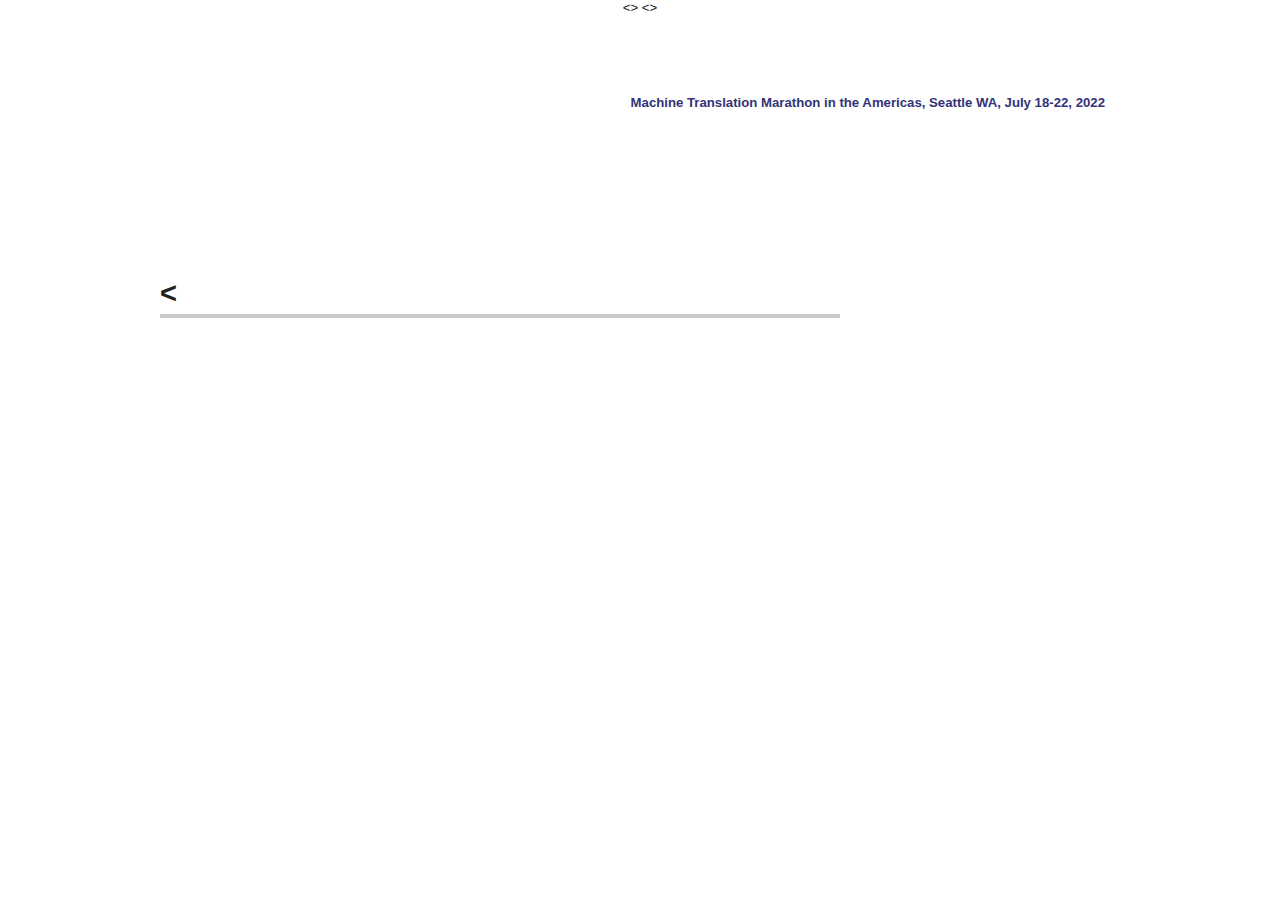
==== _template.html @ 55437e23 "Initial commit" ====
<!DOCTYPE html PUBLIC "-//W3C//DTD XHTML 1.0 Strict//EN" "http://www.w3.org/TR/xhtml1/DTD/xhtml1-strict.dtd">
<<SUPERHEADER>>
<html xmlns="http://www.w3.org/1999/xhtml" xml:lang="en" lang="en"><head>
  <title><<PAGETITLE>></title>
  <meta name="generator" content="PmWiki"/>
  <link rel="stylesheet" type="text/css" href="assets/css/style.css" media="screen"/>
  <link rel="stylesheet" type="text/css" href="assets/css/custom.css" media="screen"/>
  <!--[if lte IE 7]><link rel="stylesheet" type="text/css" href="http://www.statmt.org/mtm12/pub/skins/Nepherim-Equilibrium/ie7.css" media="screen" /><![endif]-->
  <!--HTMLHeader-->
  <meta http-equiv="Content-Type" content="text/html; charset=UTF-8"/>
  <meta name="robots" content="index,follow"/>

<<HEAD>>

</head>

<body>
  <div id="page-wrap" class="force_contain">
    <div id="top">
      <!-- PageHeaderFmt -->
      <div id="siteheader">
        <h1 class="sitetitle"><a class="urllink" href="https://mtma22.github.io/" rel="nofollow" style="color: white">MTMA 2022</a></h1>
        <div class="sitetag">Machine Translation Marathon in the Americas, Seattle WA, July 18-22, 2022</div>
      </div>
    </div>

    <div class="content">
      <!-- PageTitleFmt -->
      <div class="vspace"></div>
      <h3 class="page-head"><a href="https://mtma22.github.io/"><<TITLE>></a></h3>
      <!-- /PageTitleFmt -->

      <!-- PageText -->
      <div id="wikitext">

<<BODY>>

      </div>
      <!-- /PageText -->
    </div>

    <div id="sidebar">
      <!-- PageRightFmt -->
      <h2>MENU</h2>
      <ul>
        <li><a class="selflink" href="https://mtma22.github.io/">Overview</a> </li>

        <!--<li><a class="wikilink" href="keynotes.html">Keynote Talks</a> </li>-->
        <!--<li><a class="wikilink" href="program.html">Program</a></li>-->
        <!--<li><a class="wikilink" href="projects.html">Projects</a></li>-->

        <li><a class="wikilink" href="registration.html">Registration</a></li>
        <!--<li><span class="wikilink">Registration</span> (closed, register on site)</li> -->

        <li><a class="wikilink" href="venue.html">Venue</a>
        <!--<li><a class="wikilink" href="visas.html">Visa</a> </li>-->

        <!--<li><a class="wikilink" href="participants.html">Registered Participants</a></li>-->
        <li><a class="wikilink" href="organization.html">Organization &amp; Contact</a> </li>
        <li><a class="wikilink" href="past.html">Past Editions</a> </li>
      </ul>
      <!-- /PageRightFmt -->
    </div>
  </div>

  <div id="footer">
    <!-- PageFooterFmt -->
    <!--<div class="footer">-->
        <!--<p>The Machine Translation Marathon is supported by <a class="urllink" rel="nofollow" href="">XYZ</a>.</p>-->
    <!--</div>-->
    <!-- /PageFooterFmt -->

    <div class="credits">
      Based on <a href="http://pmwiki.com/Cookbook/Equilibrium">Equilibrium</a> theme originally by <a href="http://madebyon.com/">Made By On</a>, adapted by <a href="http://solidgone.org/Skins">David Gilbert</a><br/>
      Banner picture by CommunistSquared [CC0 1.0], <a href="https://commons.wikimedia.org/wiki/File:SeattleQueenAnneSeptember2021.jpg">via Wikimedia Commons</a>
    </div>
  </div>

<!-- HTMLFooter -->

</body>
</html>
---- assets/css/style.css ----
/*
-----------------------------------------
RESET
-----------------------------------------
*/
html, body, div, dl, dt, dd, ul, ol, li, h1, h2, h3, h4, h5, h6, pre, form, label, fieldset, input, p, blockquote, th, td{margin:0; padding:0}
table{border-collapse:collapse; border-spacing:0}
fieldset, img{border:0}
address, caption, cite, code, dfn, em, strong, th, var{font-style:normal; font-weight:normal}
caption, th{text-align:left}
h1, h2, h3, h4, h5, h6{font-size:100%; font-weight:normal}
q:before, q:after{content:''}

strong{font-weight:bold}
em{font-style:italic}
a img{border:none}

h1, h2, h3, h4, h5, h6{font-weight:bold}

/*
-----------------------------------------
LAYOUT
-----------------------------------------
*/
.aligncenter{display:block; margin:0 auto}
.alignleft{float:left}
.alignright{float:right}
.floatLeft{float:left}
.floatRight{float:right}
.clear{clear:both}


/*
-----------------------------------------
STRUCTURE
-----------------------------------------
*/
html, body{height:100%}
body {font-size:82.5%; font-family:Arial,Helvetica,sans-serif; color:#222; margin:0 auto -80px; text-align:center}
ul,ol {margin-left: 1em;
       font-size:82.5%} /* seems like a bug: ul did not inherit the size from body  in Ondrej's Firefox */
#page-wrap{position:relative; width:960px; margin:0 auto; padding-left:10px; padding-right:10px; text-align:left}
.content{width:680px; float:left}

h5 {padding-top: 2mm}

/*
-----------------------------------------
TYPOGRAPHY
-----------------------------------------
*/
p, address, caption, cite, pre, code, dfn, em, strong, th, var, dt, dd, tr, td
{color:#222; line-height:1.5; margin-top:0.5em; margin-bottom:0.5em; text-align:justify}
.indented{margin-left:1em}
td, tr {padding: .1em;}
pre {font-size: 1.5em}
#wikitext a, #wikitext a:visited,
p a, p a:visited,
.blogit-page-navigation a, .blogit-page-navigation a:visited,
.postMeta-post a, .postMeta-post a:visited{border-bottom:1px solid #c9c9c9; text-decoration:none}
#wikitext a, #wikitext a:visited,
p a:hover,
.blogit-page-navigation a:hover,
.postMeta-post a:hover{border-bottom:1px solid #c9c9c9; color:#000; text-decoration:none}
h1, strong{font-size:1.4em; font-weight:bold}
h4, h2, #sidebar .sidehead, #wikitext h2.section-head{font-size:1.8em; color:#222; text-transform:uppercase; padding-bottom:4px; border-bottom:4px solid #c9c9c9; margin-top:28px; margin-bottom:28px; font-weight:bold}
h3.page-head{border-bottom:4px solid #c9c9c9; color:#222; font-size:2.2em; font-weight:bold; padding-bottom:4px; margin-top:22px}
h3 a{text-decoration:none; color:#222}

.post h2,
#wikitext h2, #wikitext h3, #wikitext h4{text-transform:none; padding-bottom:0; border-bottom:0; margin-bottom:0; margin-top:1.5em}
#wikitext h3 {font-size: 1.5em}
#wikitext h4 {font-size: 1.2em}
.post ul li,
.post ol li,
#wikitext ul li,
#wikitext ol li{font-size:1.2em; margin:5px 0 5px 15px}

#reply{border-bottom:4px solid #C9C9C9; color:#222; font-size:1.8em; margin-top:28px; margin-bottom:16px; padding-bottom:4px}
#wikitext .post-head a:link, #wikitext .post-head a:visited { text-decoration:none; border:none;}

/*
-----------------------------------------
TOP
-----------------------------------------
*/
#top{margin-top:20px; padding-bottom:70px}

#siteheader {padding-top:5px; padding-right:5px; float: right; position: relative;}

h1.logo a,
#siteheader .sitetitle {float:right}
#siteheader .sitetitle a{display: block}
#siteheader .sitetag {float: right; clear: right}

#siteheader .sitetitle a{font-size:2.6em; font-weight:bold; color:#000; text-transform:uppercase; text-decoration:none}
#siteheader .sitetag {color: #337; font-weight:bold;}

#top {
  background-image: url(../../assets/banner-2018-edinburgh.jpg);
  background-size: 960px 220px;
  height: 150px;
}


#nav, #top ul{float:right; margin-top:1.2em}

#nav ul, #top ul{list-style-type:none;}

#nav li, #top li{display:block; display:inline}

#nav a:link,
#nav a:visited,
#top ul a:link,
#top ul a:visited{padding:5px; display:block; color:#353434; margin-left:10px; float:left; text-decoration:none; font-size:1.4em; font-weight:bold; text-transform:uppercase}

ul#nav li.current_page_item a:link,
ul#nav li.current_page_item a:visited,
ul#nav li.current_page_item a:hover,
ul#nav li.current_page_item a:active,
#top ul li.current_page_item a:link,
#top ul li.current_page_item a:visited,
#top ul li.current_page_item a:hover,
#top ul li.current_page_item a:active
{text-decoration:none}

/*
-----------------------------------------
FEATURED
-----------------------------------------
*/
.front-post,
.featured .post-wrap{width:327px; margin-bottom:3.5em; margin-right:25px; float:left}

.front-post-last{width:100%; float:left}

.featured-content,
.featured .post-content{position:relative; width:100%} /*margin-bottom:3.5em*/

.featured-content p,
.featured .post-content p{margin-top:1em}

.featured-post,
.featured .post-head{overflow:hidden; width:100%; margin-bottom:1.2em} /*height:231px; */

.featured-title h2,
#wikitext .featured .title h2{margin:8px 10px 7px; line-height:1.4em; font-size:1.1em; text-transform:none; padding-bottom:0; border-bottom:0}

.featured-title h2 a,
.featured .title h2 a{font-size:1.1em; display:block; text-decoration:none; border-bottom:0}

.featured-title,
.featured .title{display:block; z-index:101; width:100%; top:0; filter:alpha(opacity=80); -moz-opacity:.80; opacity:.80; float:left; z-index:2}

.featured-image,
.featured .post-head img{position:relative; width:100%; z-index:1; margin:0 !important} /*height:231px; */
.featured .content-wrap img {display:none}

.featured-content h2,
.featured .post-content h2{margin-top:15px}
.featured-content h2 a,
.featured .post-content h2 a{text-decoration:none}
.featured-content h2 a:hover,
.featured .post-content h2 a{color:#000}

/*
-----------------------------------------
SIDEBAR
-----------------------------------------
*/
#sidebar{float:right; width:260px; padding-left:20px; overflow:hidden}
#sidebar li {list-style-type: none; border-bottom: 1px solid #C9C9C9; line-height:29px; }
#sidebar li a{width:260px; margin:0; padding:6px 2px; list-style:none; font-size:1.4em; list-style-type:none; text-decoration:none; color:#222}
#sidebar li .wikilink {width:260px; margin:0; padding:6px 2px; list-style:none; font-size:1.4em; list-style-type:none; text-decoration:none; color:#222}
#sidebar a{color:#222; text-decoration:none}
#sidebar h2, #sidebar .sidehead{font-size:1.8em; color:#222; text-align:right; text-transform:uppercase; border-bottom:4px solid #c9c9c9; margin-top:28px; margin-bottom:0}

/*
-----------------------------------------
LATEST
-----------------------------------------
*/
#front-bottom{margin-top:36px}

#latest-wrap,
.latest{float:left; width:680px}

.latest-post-wrap,
.latest .post-wrap{float:left; width:162px; margin-right:8px}

.latest-post,
.latest .post-head{overflow:hidden; width:162px}

.latest-image,
.latest .post-head img{position:relative; width:100%; z-index:1; margin:0 !important}
.latest .content-wrap img {display:none}

.latest-title h2,
#wikitext .latest .title h2{margin:8px 10px 7px; line-height:1.4em; font-size:1em; text-transform:none; padding-bottom:0; border-bottom:0}

.latest-title h2 a,
.latest .title h2 a{display:block; text-decoration:none}

.latest-title,
.latest .title{display:block; z-index:101; width:100%; bottom:0; filter:alpha(opacity=80); -moz-opacity:.80; opacity:.80; float:left; z-index:2}

.latest-content,
.latest .post-content{position:relative; width:162px; margin-bottom:20px} /*height:200px; */

.latest-content h2,
.latest .post-content h2{margin-top:15px}
.latest-content h2 a,
.latest .post-content h2{text-decoration:none}
.latest-content h2 a:hover,
.latest .post-content h2:hover{color:#000}

.latest-content p,
.latest .post-content p{color:#222; font-size:1.2em; line-height:1.5; margin-top:8px; margin-bottom:1.5em; text-align:left}

.row-wrap{float: left}
.no-right-margin{margin-right:0 !important}

/*
-----------------------------------------
FOOTER
-----------------------------------------
*/
#push{height:80px}

#footer{clear: both; padding-top:10px; border-top:1px solid #C9C9C9; width:960px; margin:60px auto 0; height:80px; color:#4d4d4d}

#footer div, #footer p{text-align: center; font-size:1em; color:#4d4d4d; line-height:1.5em; margin-bottom:0; margin-top:0}

#footer div a, #footer p a{border-bottom:1px solid #c9c9c9; color:#4d4d4d; text-decoration:none}

#footer div a:hover, #footer a:hover{border-bottom:1px solid #c9c9c9; text-decoration:none}

/*
-----------------------------------------
POSTMETA
-----------------------------------------
*/
.postMeta{font-size:1.2em; margin-bottom:18px; margin-top:8px; padding-bottom:24px; border-bottom:1px solid #c9c9c9}

.postMeta-featured,
.featured .postMeta,
.latest .postMeta{margin-top:8px; font-size:1.2em; width:100%; margin-bottom:0; padding-bottom:0; border-bottom:none}

.postMeta-front{margin-top:8px; font-size:1.2em}

.postMeta-post{font-size:1.2em; margin-bottom:18px; margin-top:8px; border-bottom:1px solid #c9c9c9; padding-bottom:10px}

.postMeta span.date,
.postMeta-post span.date,
.postMeta-featured span.date,
.postMeta-front span.date{color:#8a8a8a; float:left}

.postMeta-post span.date,
.postMeta-post span.comments{clear:both;}

.postMeta span.comments a,
.postMeta-post span.comments a,
.postMeta-featured span.comments a,
.postMeta-featured span.date a,
.postMeta-front span.comments a,
.postMeta-front span.date a{float:left; color:#8a8a8a; text-decoration:none}

.postMeta-post span.date a,
.postMeta span.date a{color:#8a8a8a; text-decoration:none}

.postMeta span.comments,
.postMeta-featured span.comments,
.postMeta-post span.comments,
.postMeta-front span.comments{color:#8a8a8a;float:right; background:#FFF url(images/comment.gif) no-repeat left center; padding-left:15px; margin-left:2px}

/*
-----------------------------------------
POSTS
-----------------------------------------
*/
.post-category{color:#8a8a8a; float:right; margin-bottom:8px}
.post-tags{color:#8a8a8a; float:left; margin-bottom:8px}

.post-category p,
.post-tags p{color:#8A8A8A; font-size:1em; line-height:1.5em; margin-bottom:0em; margin-top:0em; text-align:none}
.post blockquote p {margin:0 2.6em; font-style:italic}

/*
-----------------------------------------
COMMENTS
-----------------------------------------
*/
#comments {clear:both; overflow:hidden}
#comments .comment-heading{margin-top: 40px; margin-bottom:26px; text-transform:none; border:none}
#comments .commentwrap, #wikitext .commentwrap{border-top:1px solid #C9C9C9; padding-bottom:25px; padding-top:15px}

#comments .commentpost, #wikitext .commentpost{float:right; width:510px; padding:0.3em}
#comments .commentpost p, #wikitext .commentpost p{margin-top:0}

#comments .commentmetadata, #wikitext .commentmetadata{float:left; width:20%; color:#2F2B23; line-height:1.5em; padding-right:20px; color:#999; font-size:1.1em}
#comments .commentmetadata li, #wikitext .commentmetadata li{list-style-type:none; padding:.3em; margin:0 .5em 0 0; font-size:1em;}
#comments .commentmetadata li a, #wikitext .commentmetadata li a{border-bottom:1px solid #c9c9c9; text-decoration:none}

#comments .warning{padding:10px; background:#282828; border:1px solid #323232; ; margin-bottom:10px}

#comments label input {width:160px}

#comments label input,
#wikitext input{border:1px solid #E5E5E5; padding:5px 4px; margin-bottom:10px}

#comments label span,
#comments span.label{line-height:27px}

#comments label,
#comments .label,
#wikitext input{font-family:"Lucida Sans Unicode"; font-size:1.1em}

#comment_author{margin:20px 20px 20px 0px; padding:0px; width:150px; float:left}
#comments-content{display:block; border-bottom:1px solid #C9C9C9; margin:10px 0px 10px 0px; padding:0px}
#comments textarea,
#wikitext textarea{padding:4px 0px; width:100%; border:1px solid #E5E5E5}

.button{border:1px solid #E5E5E5; font-size:1.1em; font-weight:bold; height:25px; margin-top:10px; margin-bottom:10px; padding:0 8px; text-transform:uppercase}

.children {margin-left: 50px}
.children div {border:none}
.children .commentwrap {border-top: 1px solid #C9C9C9;}
.children .commentmetadata {padding-right:0px}
.children .commentpost {text-align:left; float:right; width:78%}

/*
-----------------------------------------
SEARCH
-----------------------------------------
*/
#searchform{float:left; margin-top:1em; height:2.3em}
#searchsubmit{border:1px solid #E5E5E5; font-size:1.1em; font-weight:bold; height:2.1em; padding:2px 8px; text-transform:uppercase; float:right; background-color:#F0F0F0}
#s{float:left; width:204px; margin-right:6px; padding-top:4px; padding-bottom:4px; padding-left:2px; padding-right:2px; border:1px solid #E5E5E5; font-size:1.1em}

/*
-----------------------------------------
PMWIKI
-----------------------------------------
*/
#footer .credits {clear: left; margin-top: 2.5em; font-size:0.8em; color: #8A8A8A;}
#footer .credits a {color: #8A8A8A}
#top .createlink, #top ul .createlink { display: none !important}
.pageactions {position:absolute;right:5px;top:-70px}
.pageactions li a {font-size:9px !important; color: #C9C9C9 !important; text-transform: lowercase !important}
.pagegroup {display:block; margin-top: 9.3px;color: #8A8A8A; font-size:1.1em; text-transform: lowercase;text-decoration: none}
#wikitext a { border-bottom:none; }
 a.createlinktext { text-decoration:none; border-bottom:none; }
a.createlink { text-decoration:none; position:relative; top:-0.5em; font-weight:bold; font-size:smaller; border-bottom:none; }
.blogit-page-navigation{clear:both; padding:20px 0}
.blogit-older-entries a, .blogit-newer-entries a {font-size:130%; font-weight: bold;}
.blogit-older-entries a {float:right;}
.blogit-newer-entries a {float:left;}
.blogit-listmore {text-align:right;}
.blogit-readmore {display: block; margin-top: 10px; padding-bottom: 10px; font-weight: bold;}
.wikimessage {color: red; font-weight: bold; font-size: 110%; }
#captcha { display: inline; font-weight: bold;}
#captcha input { width: 50px;	}
#wikitext dd, #wikitext .indent { margin-left:40px; }
#wikitext .outdent {margin: 1em 40px .5em 40px; text-indent:-40px; }
#wikitext .quickref {background-color: #fff; font-size: 100% !important; margin-top: 4em}
#wikitext .quickref p, #wikitext .quickref .outdent, #wikitext .quickref div, #wikitext .quickref strong {font-size:1em; margin:0; text-align:left; text-indent:0; line-height: 2em}
#wikitext .quickref br {display:none}
#wikitext code.escaped,
#wikitext pre {font-size:140%; background-color: #f6f6f6; overflow: auto; height: auto; width: 90%; margin: 1.5em auto; padding: .15em; color: #666}
#wikitext hr {border:1px solid #C9C9C9; margin:3em 0}
#wikiedit img {margin:0}
#wikiedit a {border:0}
#wikiedit #text {width:99%}
.difftime, .difftype {font-size: 1em !important}
.postMeta-post .blogit-edit {float:right; margin-right:5px; padding-right:5px; border-bottom: none !important }
.force_contain:after { content: "."; display: block; height: 0; clear: both; visibility: hidden; }
.force_contain { display: inline-block; _height: 1%; }
/* Hides from IE-mac \*/
.force_contain { display: block; }
/* End hide from IE-mac */
---- assets/css/custom.css ----
.editconflict {
    color: green;
    font-style:italic;
    margin-top:1.33em;
    margin-bottom:1.33em;
}
.featured.title,
.latest.title,
.featured.title h2 a,
.latest.title h2 a{color:#0B96D0}.latest-title h2 a:hover,
.latest.title h2 a:hover, .featured-title h2 a:hover,
.featured.title h2 a:hover {
    color:#fff !important;
}
.featured.title, .latest.title {
    background:#000;
}
#wikitext a, #wikitext a:visited, p a, p a:visited, .postMeta-post a,
.postMeta-post a:visited, .featured.post-content h2 a,
.blogit-page-topigation a, .blogit-page-topigation a:visited,
.latest.post-content h2, #footer div a:hover,
#comments .commentmetadata li a {
    color:#0B96D0;
}
#top a:hover, #siteheader ul a:hover, ul #top li.current_page_item a:link,
ul #top li.current_page_item a:visited,
ul #top li.current_page_item a:hover,
ul #top li.current_page_item a:active,
#siteheader ul li.current_page_item a:link,
#siteheader ul li.current_page_item a:visited,
#siteheader ul li.current_page_item a:hover,
#siteheader ul li.current_page_item a:active {
    color:#fff !important;
    background:#000;
}

#siteheader .sitetitle.logo a, #siteheader.sitetitle a { color:#000; }
#siteheader .sitetitle a, #siteheader .sitetag { padding-right:10px; }
#siteheader .sitetitle a.urllink:hover { background:none; }

table.markup {
    border:2px dotted #ccf;
    width:90%;
}
td.markup1, td.markup2 {
    padding-left:10px;
    padding-right:10px;
}
table.vert td.markup1 { border-bottom:1px solid #ccf; }
table.horiz td.markup1 {
    width:23em;
    border-right:1px solid #ccf;
}
table.markup caption { text-align:left; }
div.faq p, div.faq pre { margin-left:2em; }
div.faq p.question {
    margin:1em 0 0.75em 0;
    font-weight:bold;
}
div.faqtoc div.faq * {
    display:none;
}
div.faqtoc div.faq p.question {
    display:block;
    font-weight:normal;
    margin:0.5em 0 0.5em 20px;
    line-height:normal;
}
div.faqtoc div.faq p.question * {
    display:inline;
}

.frame { border:1px solid #cccccc; padding:4px; background-color:#f9f9f9; }
.lfloat { float:left; margin-right:0.5em; }
.rfloat { float:right; margin-left:0.5em; }
a.varlink { text-decoration:none; }

table#past-editions { width:95%; margin-top:10px; }
table#past-editions tr td { text-align:center; }

table#important-dates tr td:first-child { width:200px; }

#sponsors-grid { text-align: center; }
#sponsors-grid div.sponsors-element { display:inline; padding:12px; }
#sp-1 { margin: 15px 0; }
#sp-2 { margin: 25px 0; }
#sp-3 { margin: 30px 0; }
#sp-4 { margin: 10px 0; }
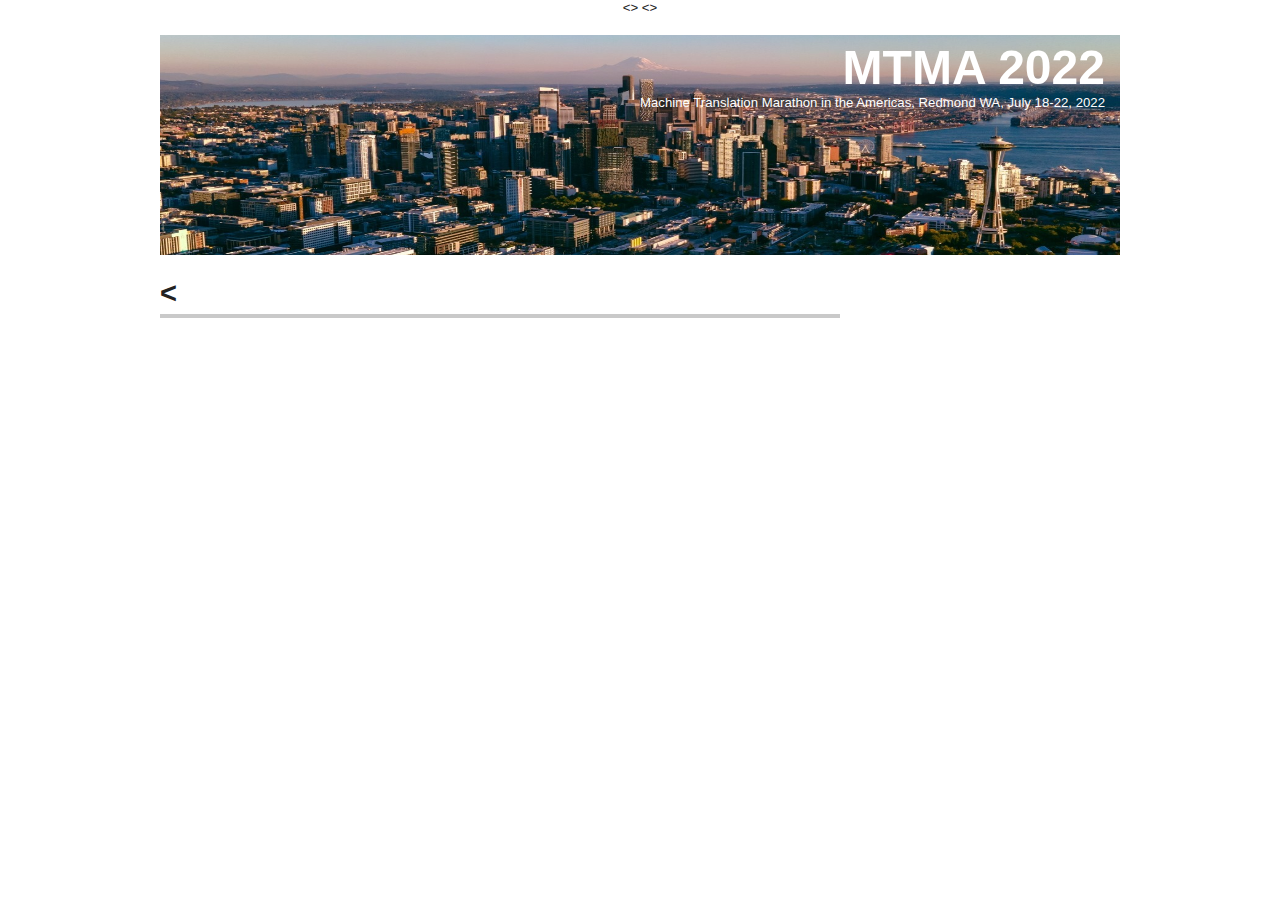
==== commit e830c5e6: "adding project brainstorming page" ====
--- a/_template.html
+++ b/_template.html
@@ -20,7 +20,7 @@
       <!-- PageHeaderFmt -->
       <div id="siteheader">
         <h1 class="sitetitle"><a class="urllink" href="https://mtma22.github.io/" rel="nofollow" style="color: white">MTMA 2022</a></h1>
-        <div class="sitetag">Machine Translation Marathon in the Americas, Seattle WA, July 18-22, 2022</div>
+        <div class="sitetag">Machine Translation Marathon in the Americas, Redmond WA, July 18-22, 2022</div>
       </div>
     </div>
 
@@ -47,7 +47,7 @@
 
         <!--<li><a class="wikilink" href="keynotes.html">Keynote Talks</a> </li>-->
         <!--<li><a class="wikilink" href="program.html">Program</a></li>-->
-        <!--<li><a class="wikilink" href="projects.html">Projects</a></li>-->
+        <li><a class="wikilink" href="projects.html">Projects</a></li>
 
         <li><a class="wikilink" href="registration.html">Registration</a></li>
         <!--<li><span class="wikilink">Registration</span> (closed, register on site)</li> -->
--- a/assets/css/style.css
+++ b/assets/css/style.css
@@ -94,10 +94,10 @@
 #siteheader .sitetag {float: right; clear: right}
 
 #siteheader .sitetitle a{font-size:2.6em; font-weight:bold; color:#000; text-transform:uppercase; text-decoration:none}
-#siteheader .sitetag {color: #337; font-weight:bold;}
+#siteheader .sitetag {color: #fff;}
 
 #top {
-  background-image: url(../../assets/banner-2018-edinburgh.jpg);
+  background-image: url(../../assets/banner-2022-seattle.jpg);
   background-size: 960px 220px;
   height: 150px;
 }
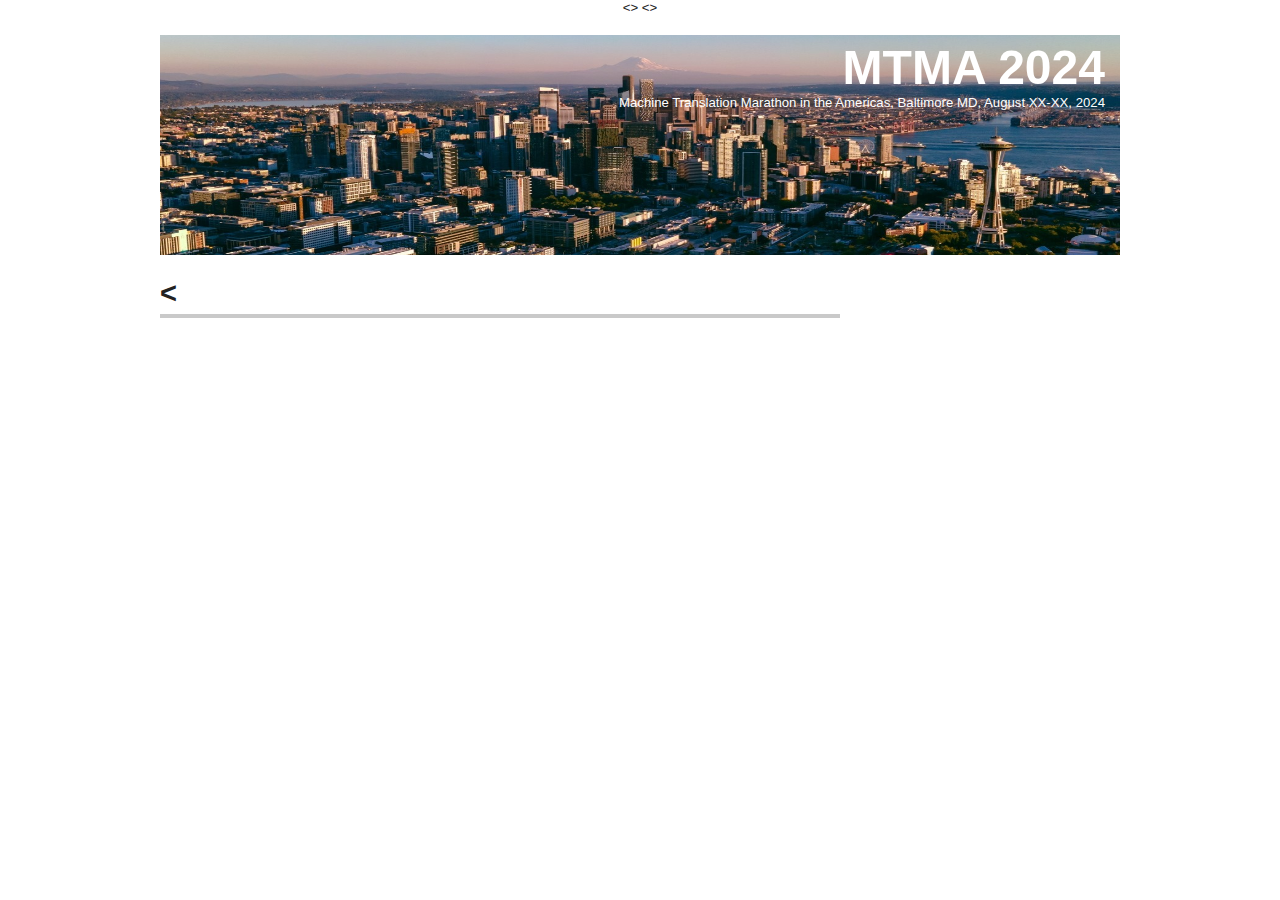
==== commit 3f28bc50: "corrected template" ====
--- a/_template.html
+++ b/_template.html
@@ -19,15 +19,15 @@
     <div id="top">
       <!-- PageHeaderFmt -->
       <div id="siteheader">
-        <h1 class="sitetitle"><a class="urllink" href="https://mtma22.github.io/" rel="nofollow" style="color: white">MTMA 2022</a></h1>
-        <div class="sitetag">Machine Translation Marathon in the Americas, Redmond WA, July 18-22, 2022</div>
+        <h1 class="sitetitle"><a class="urllink" href="https://mtma24.github.io/" rel="nofollow" style="color: white">MTMA 2024</a></h1>
+        <div class="sitetag">Machine Translation Marathon in the Americas, Baltimore MD, August XX-XX, 2024</div>
       </div>
     </div>
 
     <div class="content">
       <!-- PageTitleFmt -->
       <div class="vspace"></div>
-      <h3 class="page-head"><a href="https://mtma22.github.io/"><<TITLE>></a></h3>
+      <h3 class="page-head"><a href="https://mtma24.github.io/"><<TITLE>></a></h3>
       <!-- /PageTitleFmt -->
 
       <!-- PageText -->
@@ -43,10 +43,10 @@
       <!-- PageRightFmt -->
       <h2>MENU</h2>
       <ul>
-        <li><a class="selflink" href="https://mtma22.github.io/">Overview</a> </li>
+        <li><a class="selflink" href="https://mtma24.github.io/">Overview</a> </li>
 
         <!--<li><a class="wikilink" href="keynotes.html">Keynote Talks</a> </li>-->
-        <!--<li><a class="wikilink" href="program.html">Program</a></li>-->
+        <li><a class="wikilink" href="program.html">Program</a></li>
         <li><a class="wikilink" href="projects.html">Projects</a></li>
 
         <li><a class="wikilink" href="registration.html">Registration</a></li>
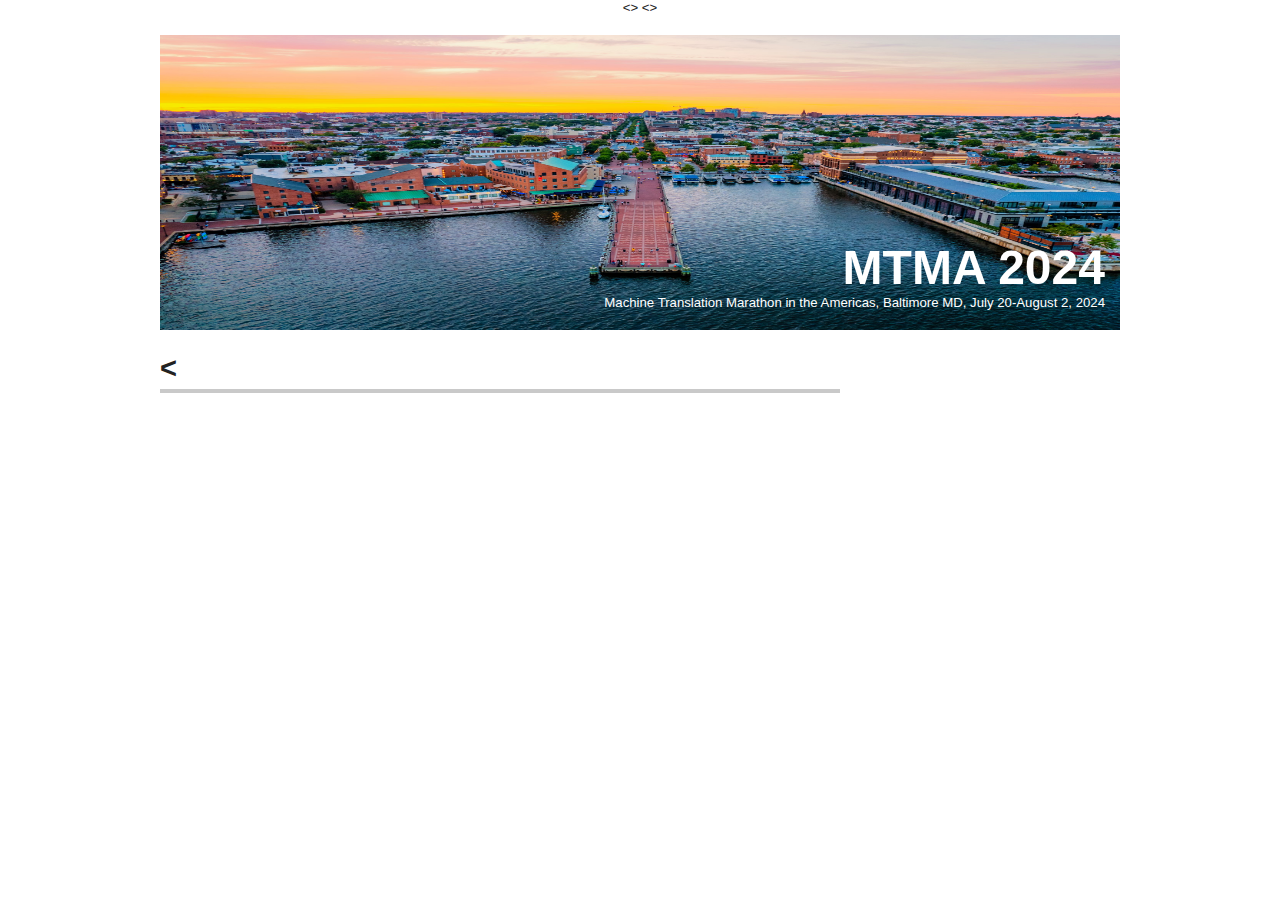
==== commit 38819b69: "date chage" ====
--- a/_template.html
+++ b/_template.html
@@ -20,7 +20,7 @@
       <!-- PageHeaderFmt -->
       <div id="siteheader">
         <h1 class="sitetitle"><a class="urllink" href="https://mtma24.github.io/" rel="nofollow" style="color: white">MTMA 2024</a></h1>
-        <div class="sitetag">Machine Translation Marathon in the Americas, Baltimore MD, August XX-XX, 2024</div>
+        <div class="sitetag">Machine Translation Marathon in the Americas, Baltimore MD, July 20-August 2, 2024</div>
       </div>
     </div>
 
@@ -72,7 +72,7 @@
 
     <div class="credits">
       Based on <a href="http://pmwiki.com/Cookbook/Equilibrium">Equilibrium</a> theme originally by <a href="http://madebyon.com/">Made By On</a>, adapted by <a href="http://solidgone.org/Skins">David Gilbert</a><br/>
-      Banner picture by CommunistSquared [CC0 1.0], <a href="https://commons.wikimedia.org/wiki/File:SeattleQueenAnneSeptember2021.jpg">via Wikimedia Commons</a>
+      Banner picture by Matthew Binebrink [CC BY-SA 4.0], <a href="https://commons.wikimedia.org/wiki/File:Fell%27s_Point_Aerial_2022.jpg">via Wikimedia Commons</a>
     </div>
   </div>
 
--- a/assets/css/style.css
+++ b/assets/css/style.css
@@ -86,7 +86,7 @@
 */
 #top{margin-top:20px; padding-bottom:70px}
 
-#siteheader {padding-top:5px; padding-right:5px; float: right; position: relative;}
+#siteheader {padding-top:5px; padding-right:5px; float: right; position: relative; margin-top: 200px}
 
 h1.logo a,
 #siteheader .sitetitle {float:right}
@@ -97,9 +97,9 @@
 #siteheader .sitetag {color: #fff;}
 
 #top {
-  background-image: url(../../assets/banner-2022-seattle.jpg);
-  background-size: 960px 220px;
-  height: 150px;
+  background-image: url(../../assets/banner-2024-baltimore.jpg);
+  background-size: 960px 300px;
+  height: 225px;
 }
 
 
